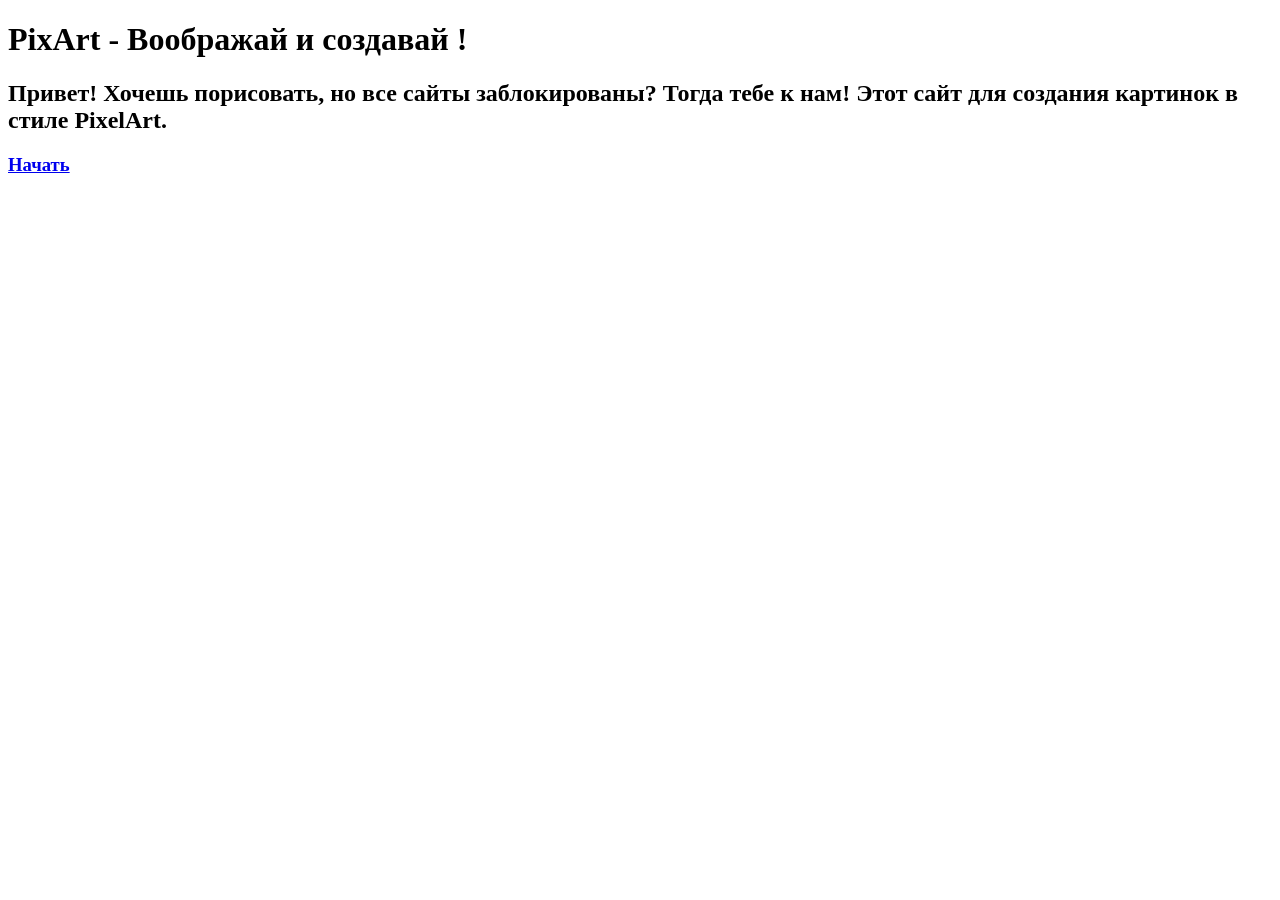
==== index.html @ bb171be9 "Create index.html" ====
<!DOCTYPE html>
<html lang="en">
<head>
    <meta charset="UTF-8">
    <meta name="viewport" content="width=device-width, initial-scale=1.0">
  
    <title> Piksel </title>
    <link rel ="stylesheet" href="style.css">
    <h1 class="box"> PixArt - Воображай и создавай ! </h1>
    
</head> 
<body>
    <h2 class = "box2"> Привет! Хочешь порисовать, но все сайты заблокированы? Тогда тебе к нам! Этот сайт для создания картинок в стиле PixelArt. </h2>
 <h3 class = "box3"> <a href=#> Начать</a> </h3> 
 
</body>
</html>
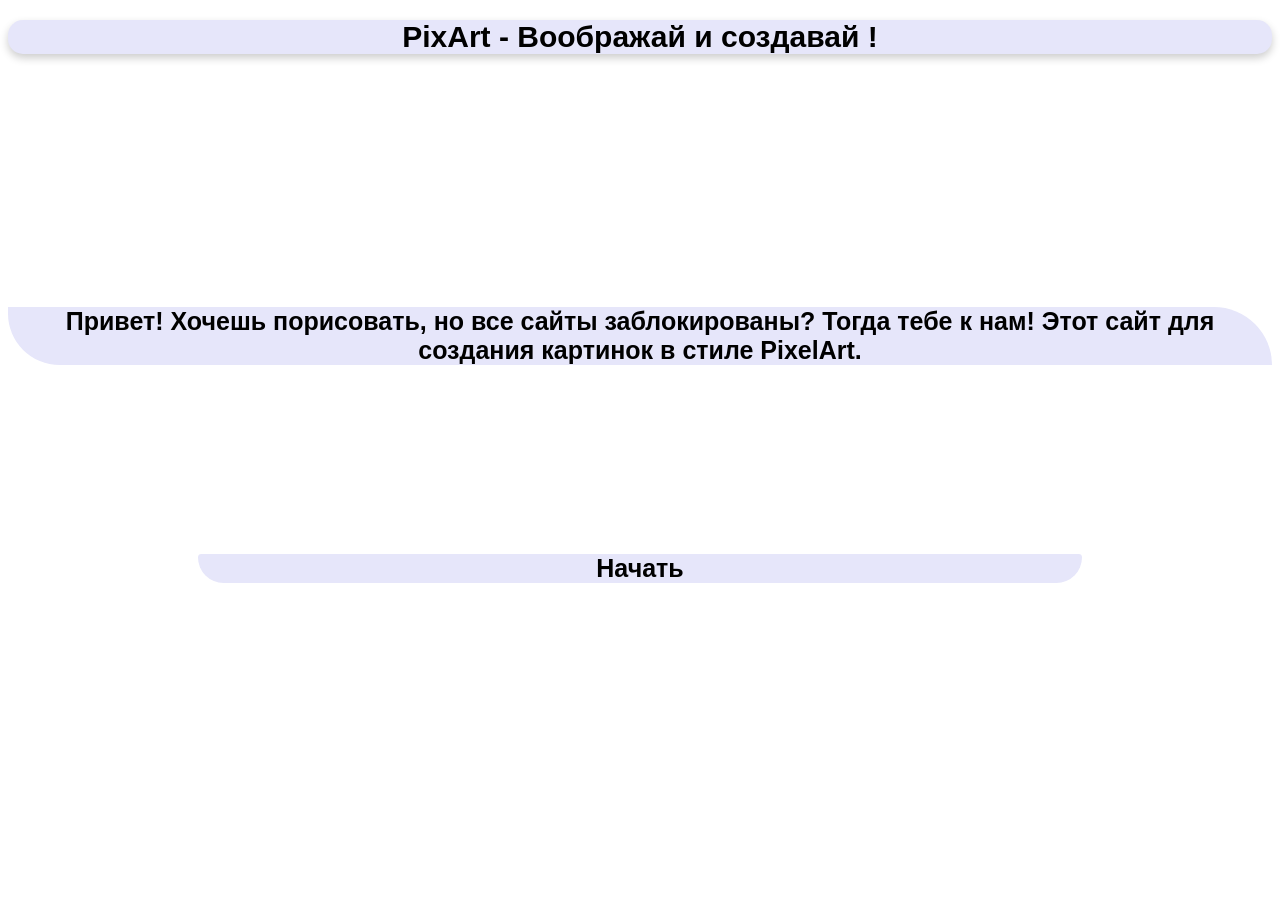
==== commit 3fadb4bb: "Update index.html" ====
--- a/index.html
+++ b/index.html
@@ -11,7 +11,7 @@
 </head> 
 <body>
     <h2 class = "box2"> Привет! Хочешь порисовать, но все сайты заблокированы? Тогда тебе к нам! Этот сайт для создания картинок в стиле PixelArt. </h2>
- <h3 class = "box3"> <a href=#> Начать</a> </h3> 
+ <h3 class = "box3"> <a href="editor.html"> Начать</a> </h3> 
  
 </body>
 </html>
--- a/style.css
+++ b/style.css
@@ -0,0 +1,64 @@
+@import url('https://fonts.googleapis.com/css2?family=Alumni+Sans+Pinstripe:ital@0;1&display=swap');
+body {
+  font-family: "Alumni Sans Pinstripe", sans-serif;
+  font-weight: 400;
+  font-style: normal;
+  background-image: url('https://static-algoritmika-org.ngcdn.ru/uploads/student/70511643/69a3e9c870f01.jpg');
+  background-repeat: no-repeat;
+  background-size: cover;
+}
+h1 {
+  color: Black; /* цвет */
+  font-size: 30px; /* размер */
+  font-family: Arial, sans-serif; /* шрифт */
+  margin-bottom: 25px; /* отступ */
+  text-align:center;
+}
+
+.box{
+  width: 100%;
+  height: 60%;
+  border-radius: 15px;
+  background-color: lavender;
+  box-shadow: 0 4px 8px rgba(0, 0, 0, 0.2);
+}
+
+h2{
+   color: Black; /* цвет */
+  font-size: 25px; /* размер */
+  font-family: Arial, sans-serif; /* шрифт */
+  margin-bottom: 44px; /* отступ */
+  text-align:center; 
+}
+
+.box2{
+width: 100%;
+  height: 50%;
+  border-top-right-radius: 90px;
+  border-bottom-left-radius: 80px;
+  background-color: Lavender;
+  margin-top: 20%;
+  text-align: center;
+}
+
+
+h3{
+   color: Black; /* цвет */
+  font-size: 25px; /* размер */
+  font-family: Arial, sans-serif; /* шрифт */
+  margin-bottom: 44px; /* отступ */
+  text-align:center; 
+}
+
+.box3{
+  width: 70%;
+  height: 50%;
+  border-radius: 20px 20px 150px 150px;
+  background-color: lavender;
+  margin:15%;
+}
+
+a {
+  text-decoration: none;
+  color:black;
+}
